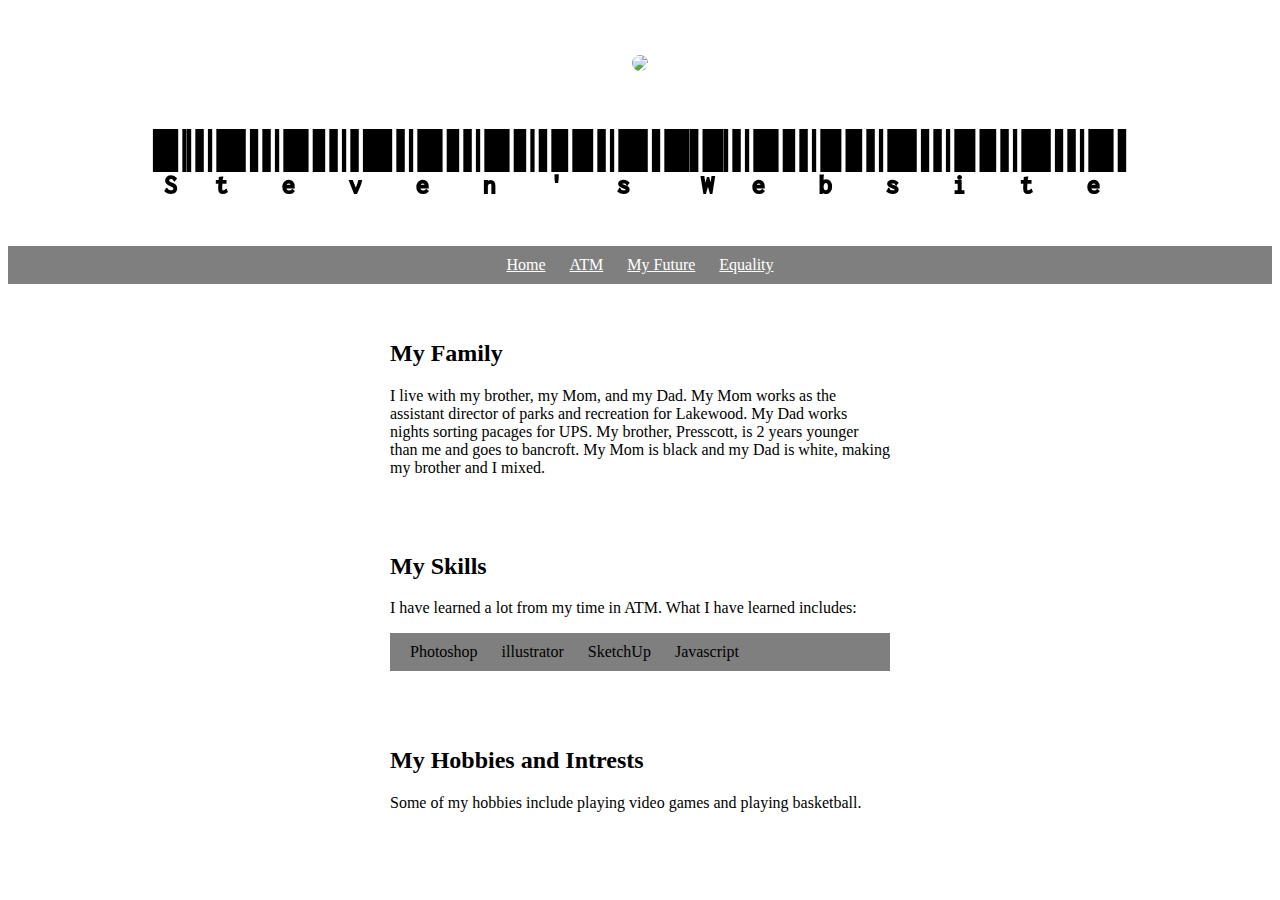
==== index.html @ f3b53d52 "Update index.html" ====
<!DOCTYPE html>
<head>
  <link href="/normalize.css" rel="stylesheet">
  <style>
    header {
      text-align: center;
      background: url('https://upload.wikimedia.org/wikipedia/commons/2/23/Supreme-logo-newyork.png');
      background-size: cover;
      color: white;
    }
    a {
      color: white;
    }
    h1 {
      font-size: 70px;
      color: black;
      font-family: 'Libre Barcode 39 Extended Text', cursive;
    }
    img {
      margin: 40px 0px 0px 0px;
      border: 7px solid white;
      border-radius: 20px;
    }
    ul {
      padding: 10px;
      background: rgba(0,0,0,0.5);
    }
    li {
      display: inline;
      padding: 0px 10px 0px 10px;
    }
    article {
      max-width: 500px;
      padding: 20px;
      margin: 0 auto;
    }
    @media (max-width: 500px) {
      h1 {
        font-size: 36px;
        color: black;
      }
      li{
        display: block;
        padding: 5px;
      }
    }  
    
  </style>

</head>
<link href="https://fonts.googleapis.com/css?family=Libre+Barcode+39+Extended+Text" rel="stylesheet">
<body>
  <header>
    <img src="Supreme-logo-newyork.png">
    <h1>Steven's Website</h1>
    <ul>
      <li><a href="index.html">Home</a></li>
      <li><a href="ATM.html">ATM</a></li>
      <li><a href="myFuture.html">My Future</a></li>
      <li><a href="equality.html">Equality</a></li>
    </ul>  </header>
<article>
  <h2>My Family</h2>
  <p>I live with my brother, my Mom, and my Dad. My Mom works as the assistant director of parks and recreation for Lakewood. My Dad works nights sorting pacages for UPS. My brother, Presscott, is 2 years younger than me and goes to bancroft. My Mom is black and my Dad is white, making my brother and I mixed.</p>
  </article>
<article>
  <h2>My Skills</h2>
  <p>I have learned a lot from my time in ATM. What I have learned includes:
  <ul> 
    <li>Photoshop</li>
    <li>illustrator</li>
    <li>SketchUp</li>
    <li>Javascript</li>
    <li>
  </ul>
  </p>  
  </article> 
  <article>
  <h2>My Hobbies and Intrests</h2>
  <p>Some of my hobbies include playing video games and playing basketball.</p>  
  </article>
<script>
"Javascript works!"
</script>
</body>
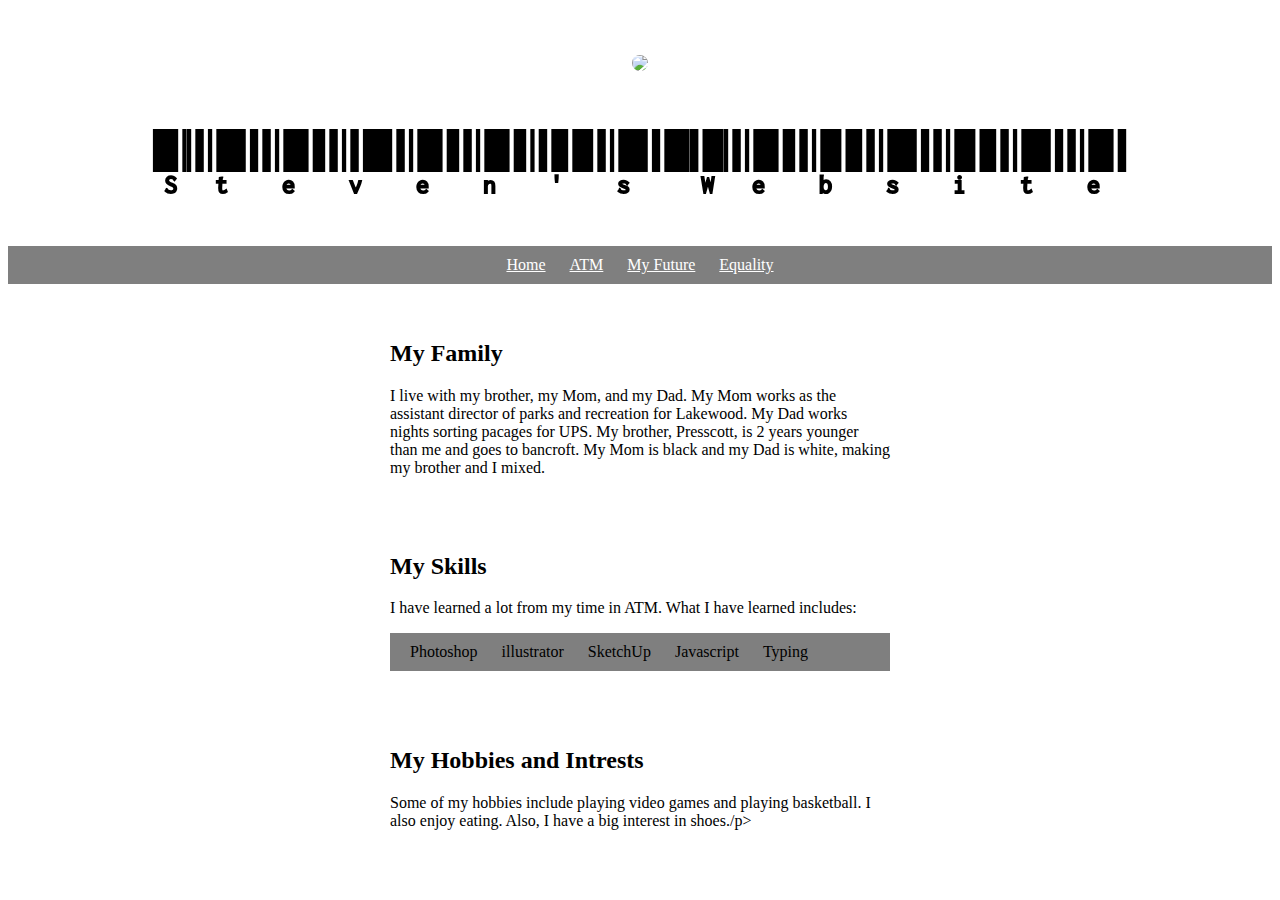
==== commit 52b46ed7: "Update index.html" ====
--- a/index.html
+++ b/index.html
@@ -7,6 +7,7 @@
       background: url('https://upload.wikimedia.org/wikipedia/commons/2/23/Supreme-logo-newyork.png');
       background-size: cover;
       color: white;
+      margin: 10px, 10px, 10px, 10px;
     }
     a {
       color: white;
@@ -71,15 +72,12 @@
     <li>illustrator</li>
     <li>SketchUp</li>
     <li>Javascript</li>
-    <li>
+    <li>Typing</li>
   </ul>
   </p>  
   </article> 
   <article>
   <h2>My Hobbies and Intrests</h2>
-  <p>Some of my hobbies include playing video games and playing basketball.</p>  
-  </article>
-<script>
-"Javascript works!"
-</script>
+  <p>Some of my hobbies include playing video games and playing basketball. I also enjoy eating. Also, I have a big interest in shoes./p>  
+  </article>  
 </body>
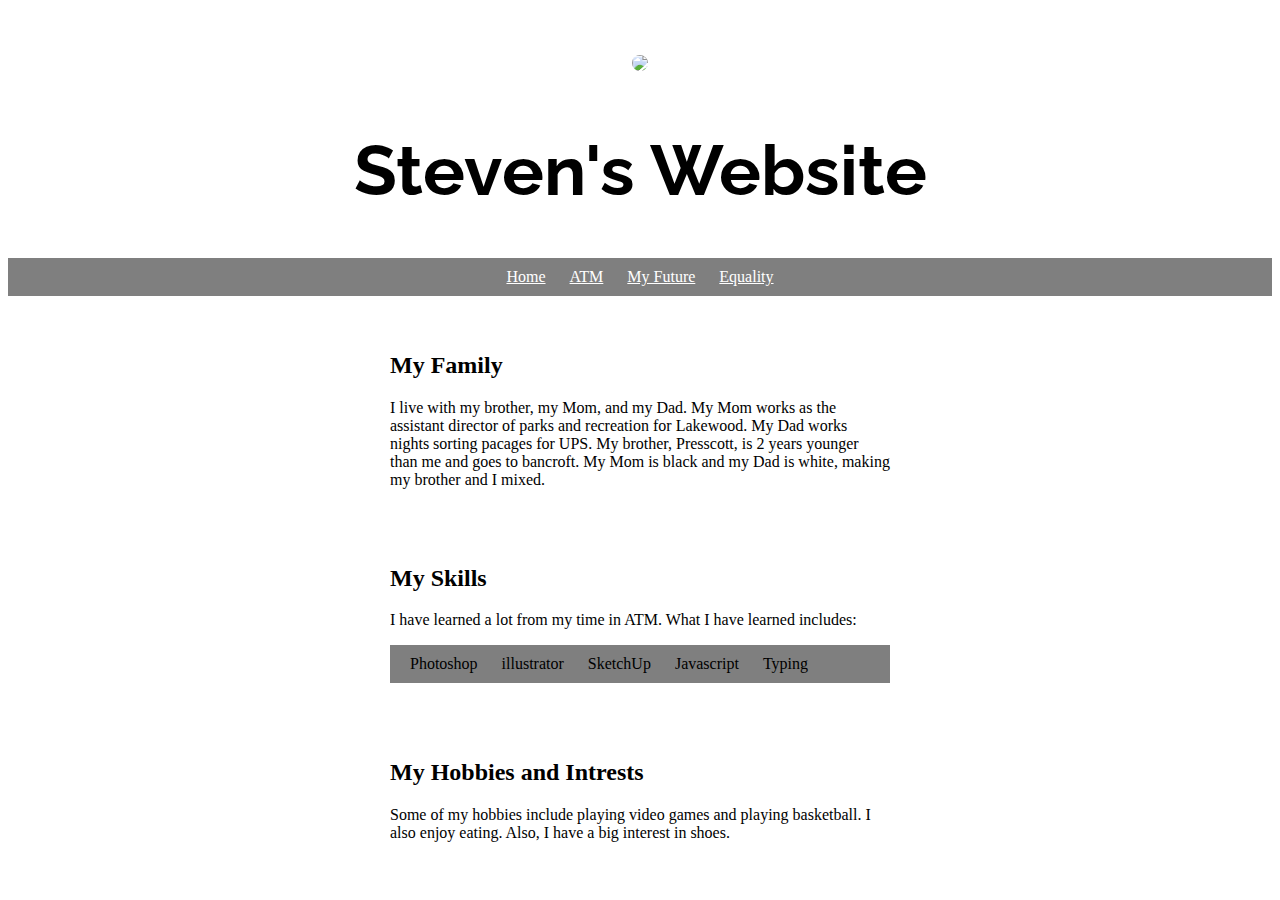
==== commit a7c2157b: "Update index.html" ====
--- a/index.html
+++ b/index.html
@@ -15,7 +15,7 @@
     h1 {
       font-size: 70px;
       color: black;
-      font-family: 'Libre Barcode 39 Extended Text', cursive;
+      font-family: 'Raleway', sans-serif;
     }
     img {
       margin: 40px 0px 0px 0px;
@@ -49,7 +49,7 @@
   </style>
 
 </head>
-<link href="https://fonts.googleapis.com/css?family=Libre+Barcode+39+Extended+Text" rel="stylesheet">
+<link href="https://fonts.googleapis.com/css?family=Raleway:700i" rel="stylesheet">
 <body>
   <header>
     <img src="Supreme-logo-newyork.png">
@@ -78,6 +78,6 @@
   </article> 
   <article>
   <h2>My Hobbies and Intrests</h2>
-  <p>Some of my hobbies include playing video games and playing basketball. I also enjoy eating. Also, I have a big interest in shoes./p>  
+  <p>Some of my hobbies include playing video games and playing basketball. I also enjoy eating. Also, I have a big interest in shoes.</p>  
   </article>  
 </body>
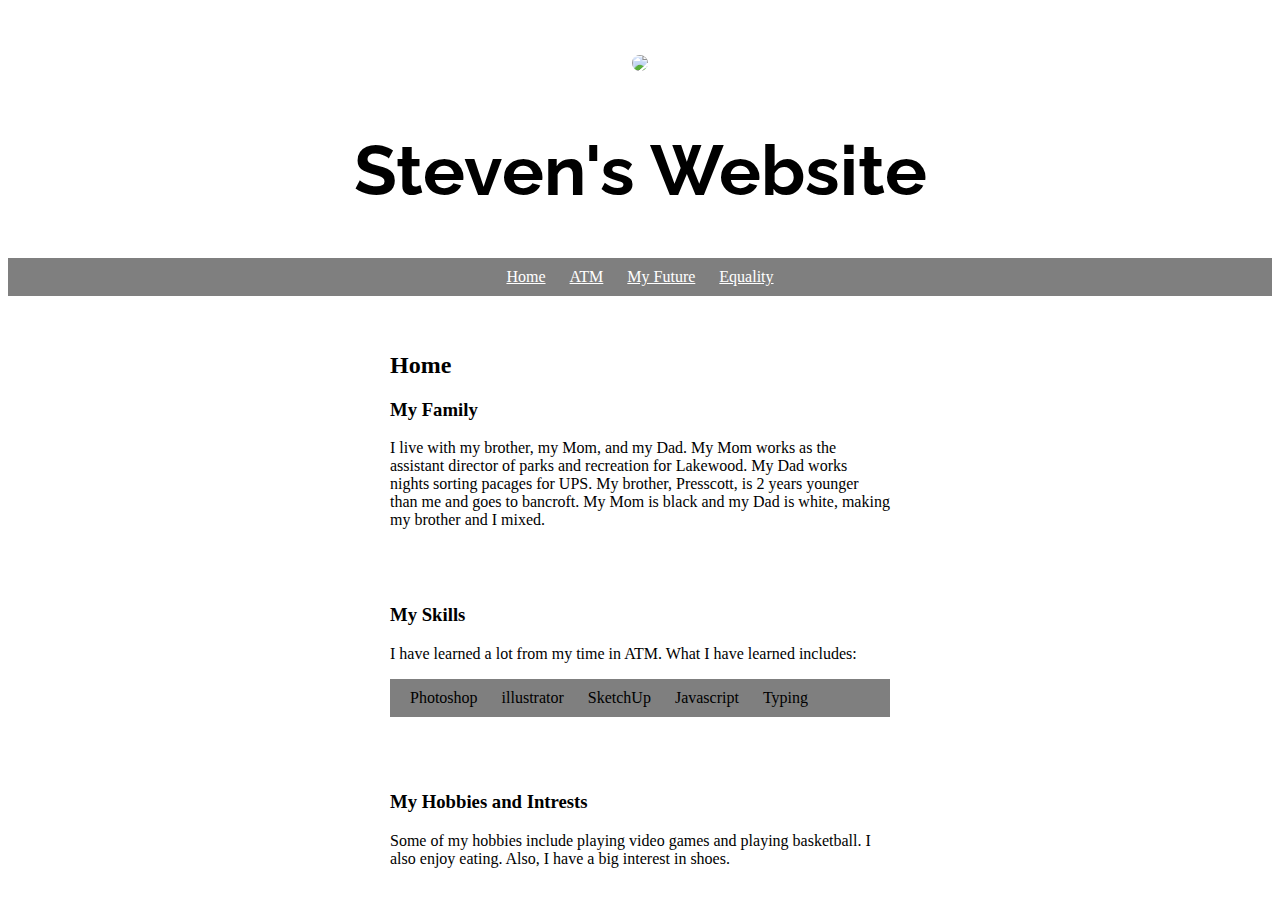
==== commit cc800542: "Update index.html" ====
--- a/index.html
+++ b/index.html
@@ -61,11 +61,12 @@
       <li><a href="equality.html">Equality</a></li>
     </ul>  </header>
 <article>
-  <h2>My Family</h2>
+  <h2>Home</h2>
+  <h3>My Family</h3>
   <p>I live with my brother, my Mom, and my Dad. My Mom works as the assistant director of parks and recreation for Lakewood. My Dad works nights sorting pacages for UPS. My brother, Presscott, is 2 years younger than me and goes to bancroft. My Mom is black and my Dad is white, making my brother and I mixed.</p>
   </article>
 <article>
-  <h2>My Skills</h2>
+  <h3>My Skills</h3>
   <p>I have learned a lot from my time in ATM. What I have learned includes:
   <ul> 
     <li>Photoshop</li>
@@ -77,7 +78,7 @@
   </p>  
   </article> 
   <article>
-  <h2>My Hobbies and Intrests</h2>
+  <h3>My Hobbies and Intrests</h3>
   <p>Some of my hobbies include playing video games and playing basketball. I also enjoy eating. Also, I have a big interest in shoes.</p>  
   </article>  
 </body>
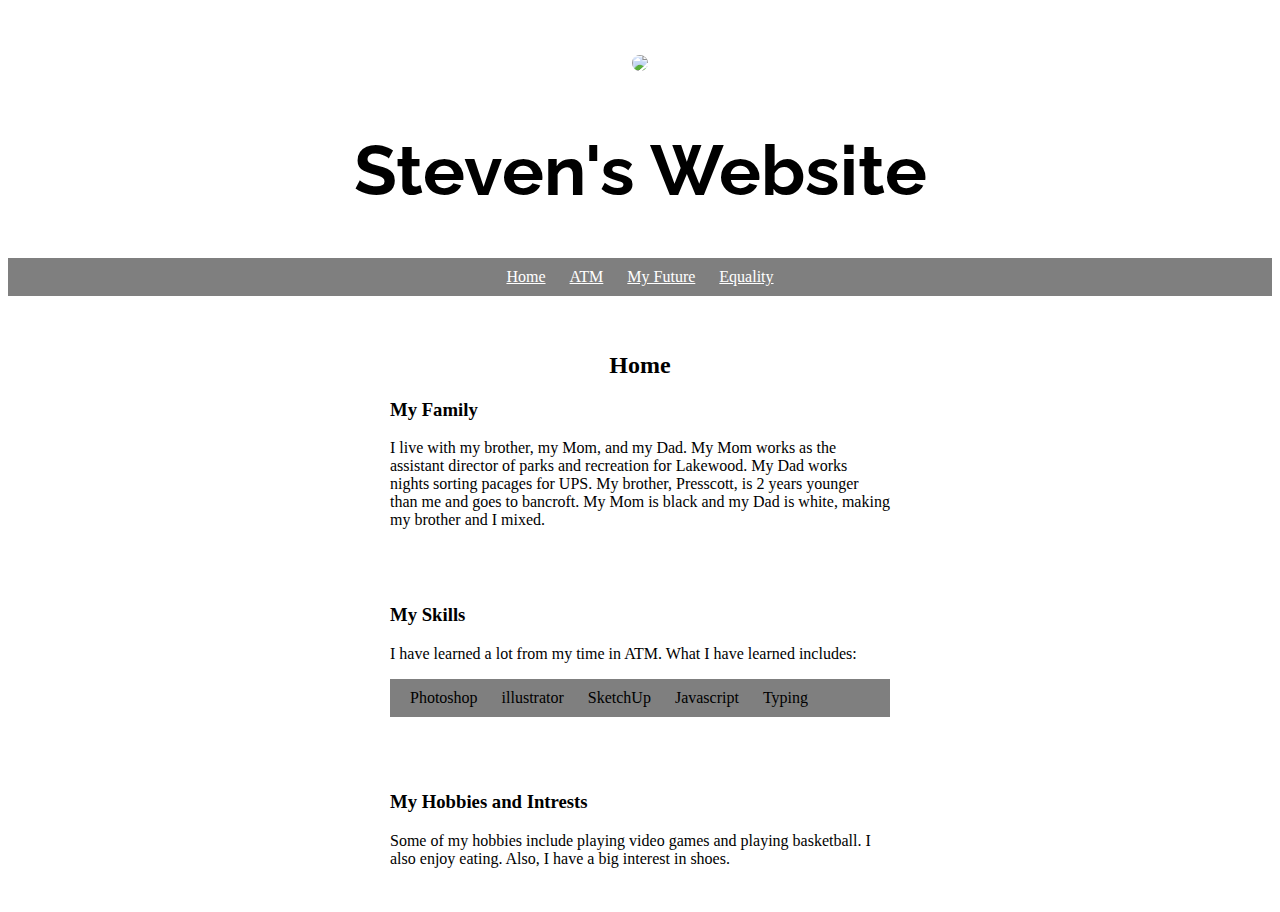
==== commit 1ce24b29: "Update index.html" ====
--- a/index.html
+++ b/index.html
@@ -61,7 +61,7 @@
       <li><a href="equality.html">Equality</a></li>
     </ul>  </header>
 <article>
-  <h2>Home</h2>
+  <center><h2>Home</h2></center>
   <h3>My Family</h3>
   <p>I live with my brother, my Mom, and my Dad. My Mom works as the assistant director of parks and recreation for Lakewood. My Dad works nights sorting pacages for UPS. My brother, Presscott, is 2 years younger than me and goes to bancroft. My Mom is black and my Dad is white, making my brother and I mixed.</p>
   </article>
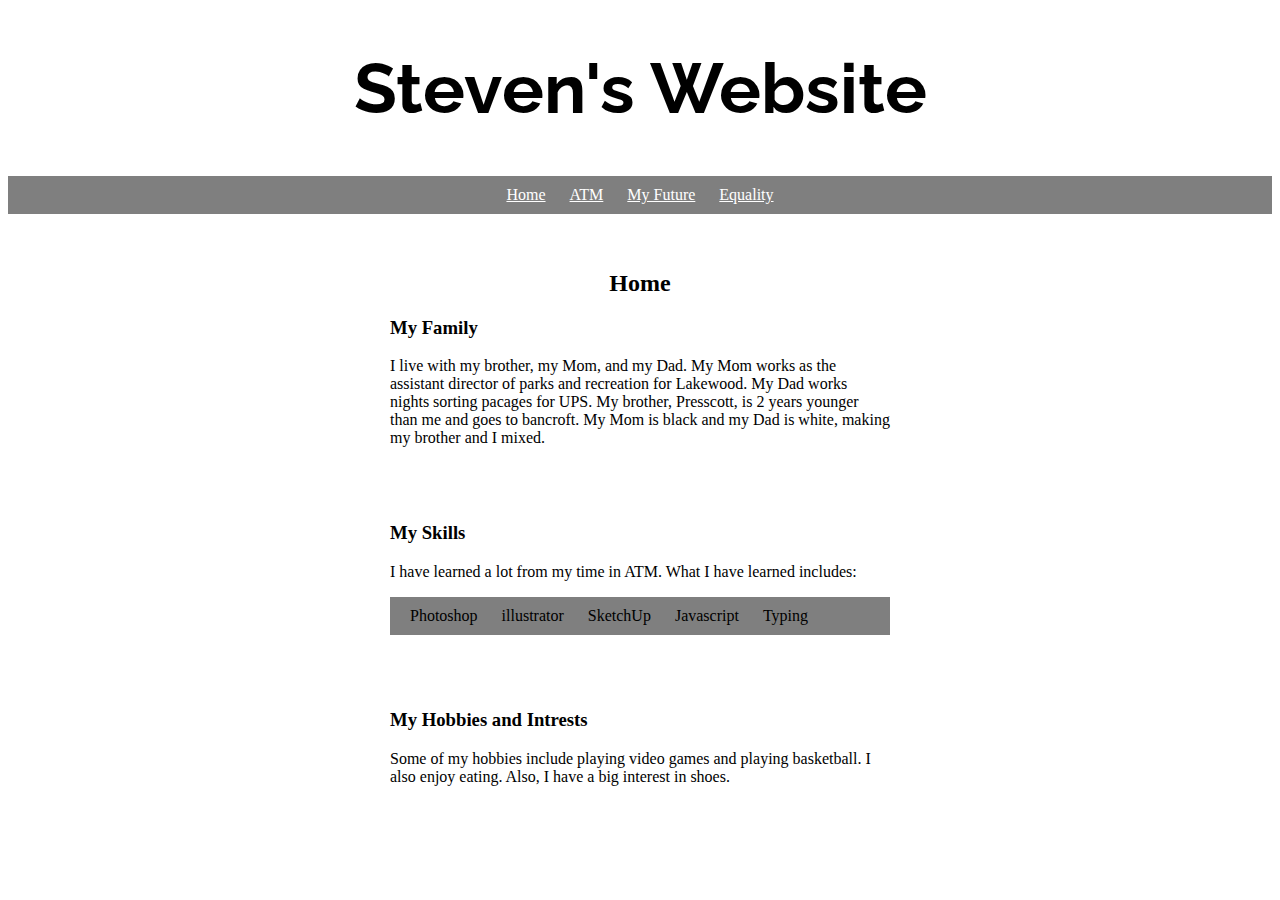
==== commit 60f2ccc9: "Update index.html" ====
--- a/index.html
+++ b/index.html
@@ -52,7 +52,6 @@
 <link href="https://fonts.googleapis.com/css?family=Raleway:700i" rel="stylesheet">
 <body>
   <header>
-    <img src="Supreme-logo-newyork.png">
     <h1>Steven's Website</h1>
     <ul>
       <li><a href="index.html">Home</a></li>
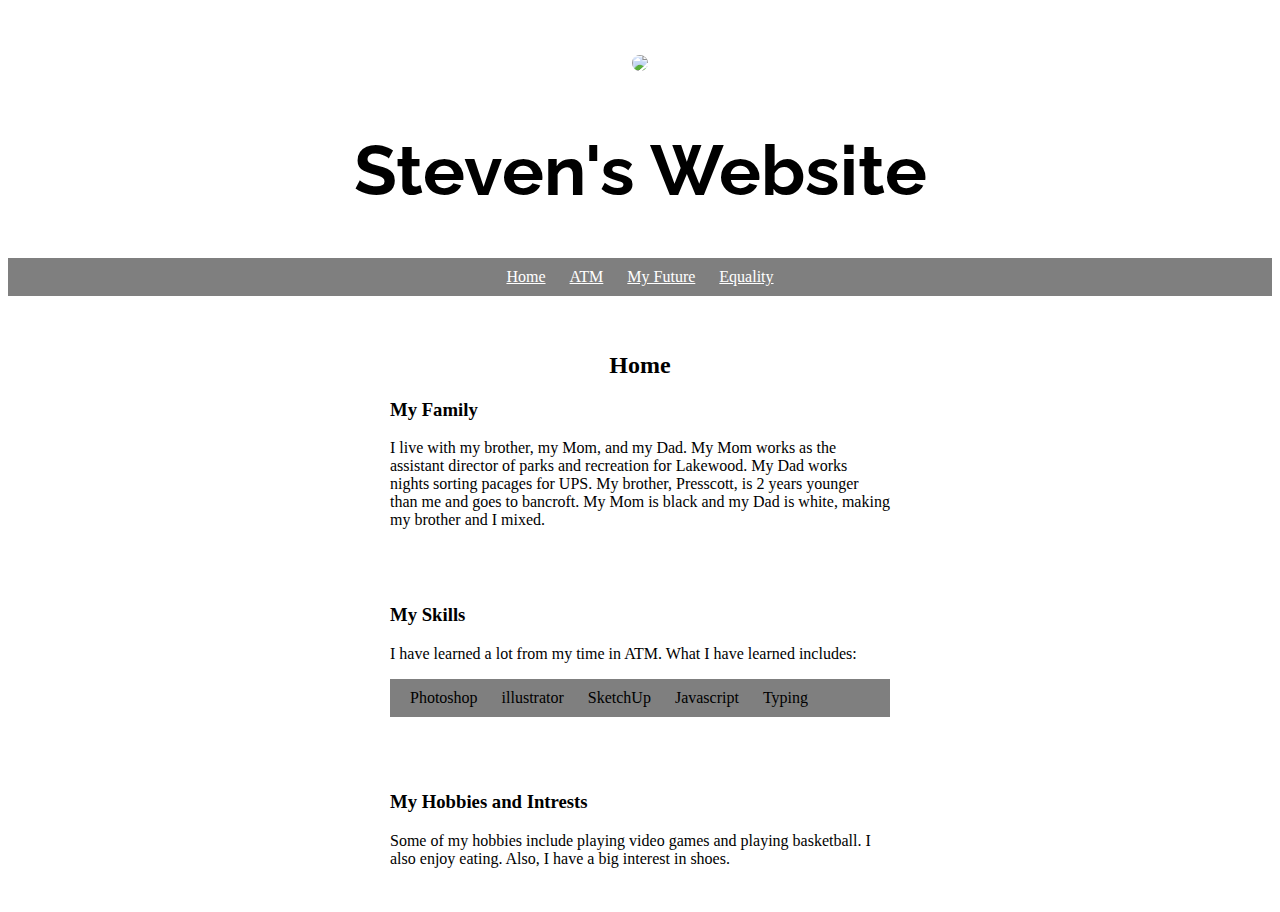
==== commit 8f04488b: "Update index.html" ====
--- a/index.html
+++ b/index.html
@@ -52,6 +52,7 @@
 <link href="https://fonts.googleapis.com/css?family=Raleway:700i" rel="stylesheet">
 <body>
   <header>
+    <img src="Supreme-logo-newyork.png">
     <h1>Steven's Website</h1>
     <ul>
       <li><a href="index.html">Home</a></li>
